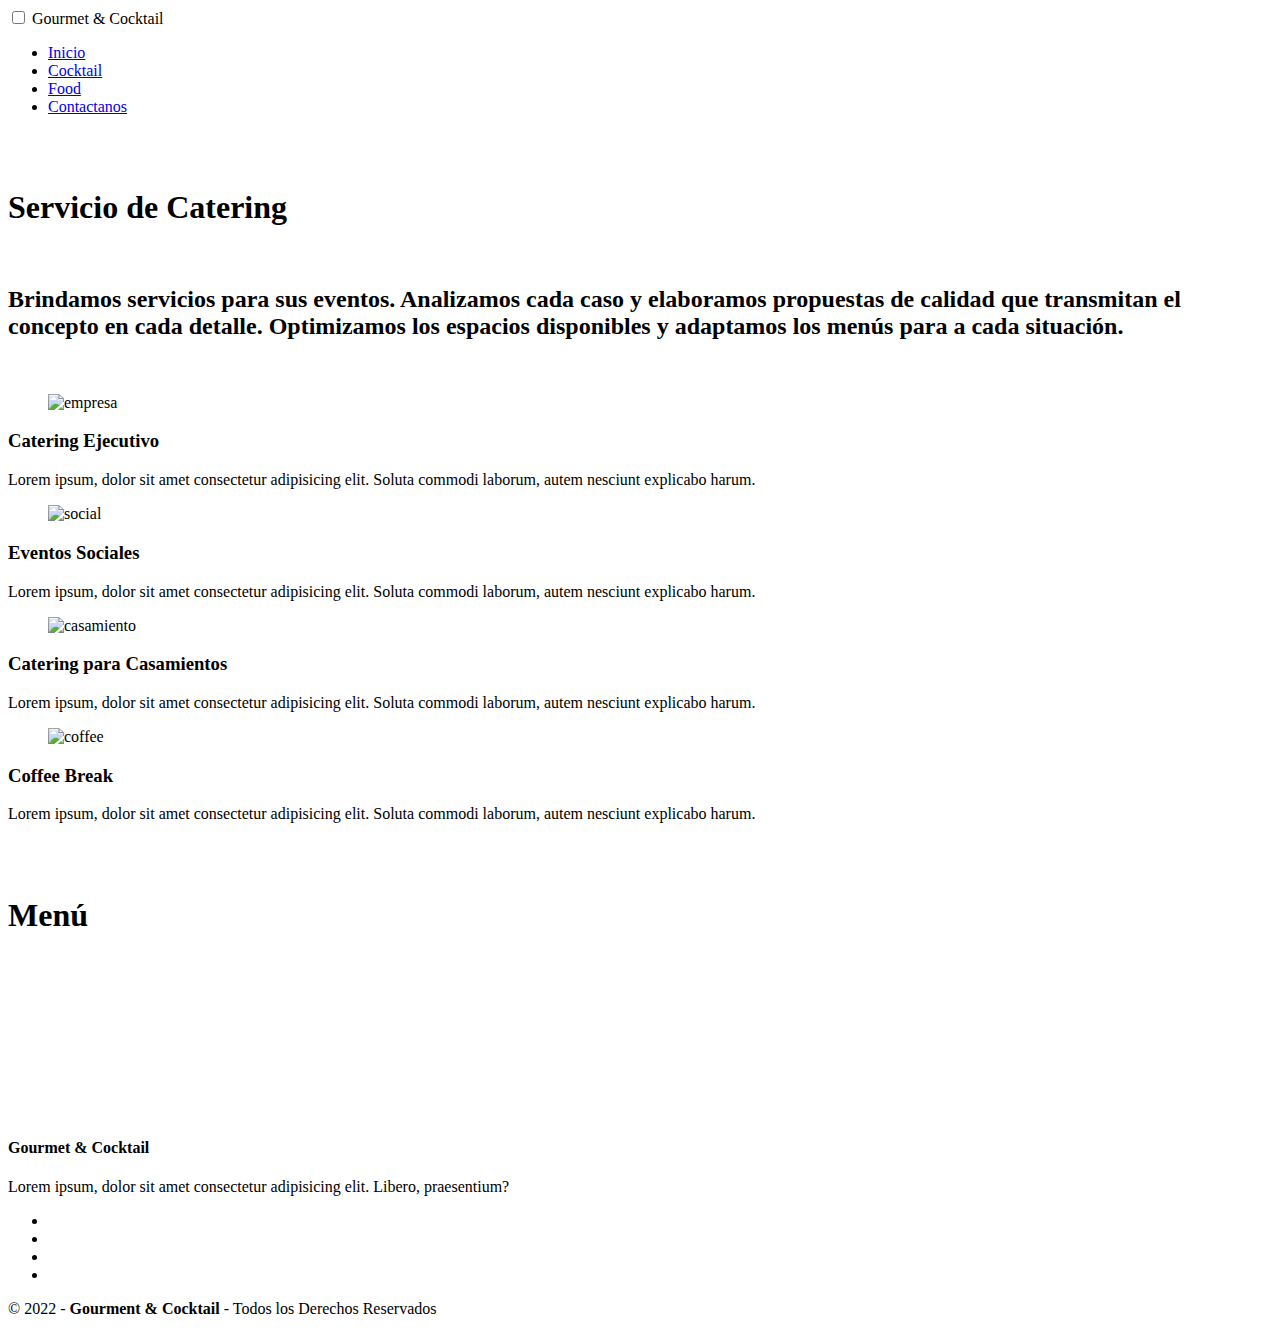
==== food.html @ 54bcd25a "Create food.html" ====
<!DOCTYPE html>
<html lang="en">

    <head>
        <meta charset="UTF-8">
        <meta http-equiv="X-UA-Compatible" content="IE=edge">
        <meta name="viewport" content="width=device-width, initial-scale=1.0">
        <title>Gourmet & Cocktail</title>
    
        <link rel="icon" href="iconos/cocktail.png">
        <link rel="stylesheet" href="estilo.css/estilo.css">
    
        <link rel="preconnect" href="https://fonts.googleapis.com">
        <link rel="preconnect" href="https://fonts.gstatic.com" crossorigin>
        <link href="https://fonts.googleapis.com/css2?family=DM+Serif+Display:ital@1&display=swap" rel="stylesheet">
    
        <link rel="preconnect" href="https://fonts.googleapis.com">
        <link rel="preconnect" href="https://fonts.gstatic.com" crossorigin>
        <link href="https://fonts.googleapis.com/css2?family=Baloo+2&display=swap" rel="stylesheet">
        <script src="https://kit.fontawesome.com/c1363a98d4.js" crossorigin="anonymous"></script>
    </head>

 <body>     
    <nav>
        <input type="checkbox" id="check">
        <label for="check" class="checkbtn">
            <i class="fa-solid fa-bars"></i>
        </label>
        <label class="logo"> Gourmet & Cocktail</label>
        <ul>
            <li><a class="active" href="index.html">Inicio</a></li>
            <li><a class="active" href="cocktail.html">Cocktail</a></li>
            <li><a class="active" href="food.html">Food</a></li>
            <li><a class="active" href="contactanos.html">Contactanos</a></li>
        </ul>
    </nav>
    <br><br>

    <main>
        <div>
            <h1 class="lines-effect" >Servicio de Catering </h1>
            <br>
            <h2>Brindamos servicios para sus eventos. Analizamos cada caso y elaboramos propuestas de calidad que transmitan el concepto en cada detalle. Optimizamos los espacios disponibles y adaptamos los menús para a cada situación.</h2>
        </div>

        <br>
      
        <div class="contenedor-servicios" >            
            <div class="carta" >
                <figure>
                    <img src="./fotos servicio/empresa.jpg" alt="empresa">
                </figure>
                <div class="contenido" >
                    <h3>Catering Ejecutivo</h3>
                    <p>Lorem ipsum, dolor sit amet consectetur adipisicing elit. Soluta commodi laborum, autem nesciunt explicabo harum.</p>
                </div>
            </div>
            <div class="carta" >
                <figure>
                    <img src="./fotos servicio/catering.jpg" alt="social" >
                </figure>
                <div class="contenido" >
                    <h3>Eventos Sociales</h3>
                    <p>Lorem ipsum, dolor sit amet consectetur adipisicing elit. Soluta commodi laborum, autem nesciunt explicabo harum.</p>
                </div>
            </div>
            <div class="carta" >
                <figure>
                    <img src="./fotos servicio/casamiento.webp" alt="casamiento">
                </figure>
                <div class="contenido" >
                    <h3>Catering para Casamientos</h3>
                    <p>Lorem ipsum, dolor sit amet consectetur adipisicing elit. Soluta commodi laborum, autem nesciunt explicabo harum.</p>
                </div>
            </div>
            <div class="carta" >
                <figure>
                    <img src="./fotos servicio/mesadulce.jpg" alt="coffee">
                </figure>
                <div class="contenido" >
                    <h3>Coffee Break</h3>
                    <p>Lorem ipsum, dolor sit amet consectetur adipisicing elit. Soluta commodi laborum, autem nesciunt explicabo harum.</p>
                </div>
            </div>   
        </div>
          
        <br><br>

        <h1 class="lines-effect">Menú</h1>
        <br>
    
        <br><br>

         <div class="contenedor-food">
            <div class="galeria-food">
                <div class="imagen-food">
                    <img src="Gourmet/1carne.jpg" alt=""></div>
                <div class="imagen-food">
                    <img src="Gourmet/2pollo.jpg" alt=""></div>
                <div class="imagen-food">
                    <img src="Gourmet/3mariscos.jpg" alt=""></div>
                <div class="imagen-food">
                    <img src="Gourmet/4ensalada.jpg" alt=""></div>
                <div class="imagen-food">
                    <img src="Gourmet/5pastas.jpg" alt=""></div>
                <div class="imagen-food">
                    <img src="Gourmet/6postre.jpg" alt=""></div>
            </div>
        </div>
            
    </main>

   <footer>
        <div class="footer-content">
            <h4>Gourmet & Cocktail</h4>
            <p>Lorem ipsum, dolor sit amet consectetur adipisicing elit. Libero, praesentium?</p>
            <ul class="socials">
                <li><a target="_blank" href="https://www.facebook.com">
                    <i class="fa fa-facebook"></i></a></li>
                
                <li><a target="_blank" href="https://www.instagram.com"><i class="fa fa-instagram"></i></a></li>
                 
                <li><a target="_blank" href="https://wa.me/+5491100000000?text=Por%20favor%20envieme%20más%20información">
                    <i class="fa-brands fa-whatsapp"></i></a></li>
                
                <li><a target="_blank" href="gourment.cocktail@gmail.com"><i class="fa-regular fa-envelope"></i></a></li>
            </ul>
        </div>
        <div class="footer-bottom">
            <p>&copy; 2022 - <b>Gourment & Cocktail</b> - Todos los Derechos Reservados</p>
        </div>
   </footer>

</body>

</html>
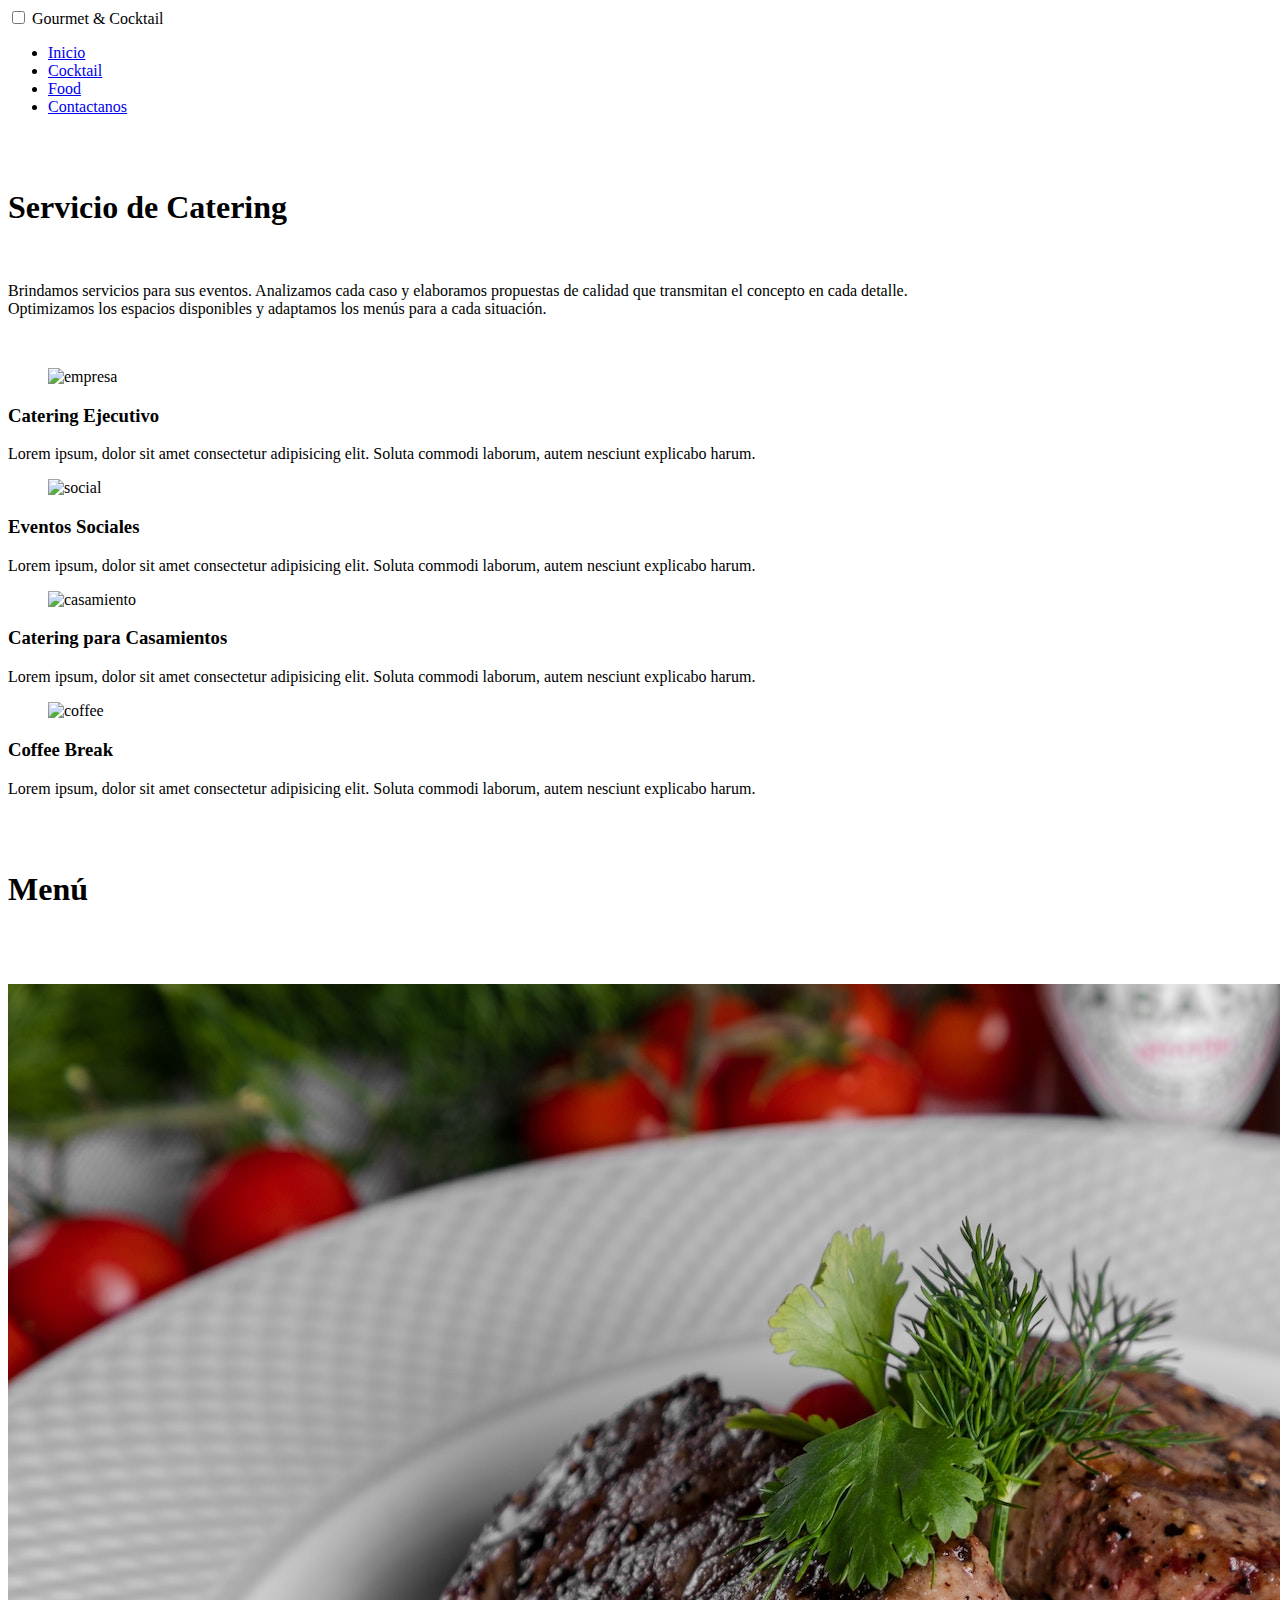
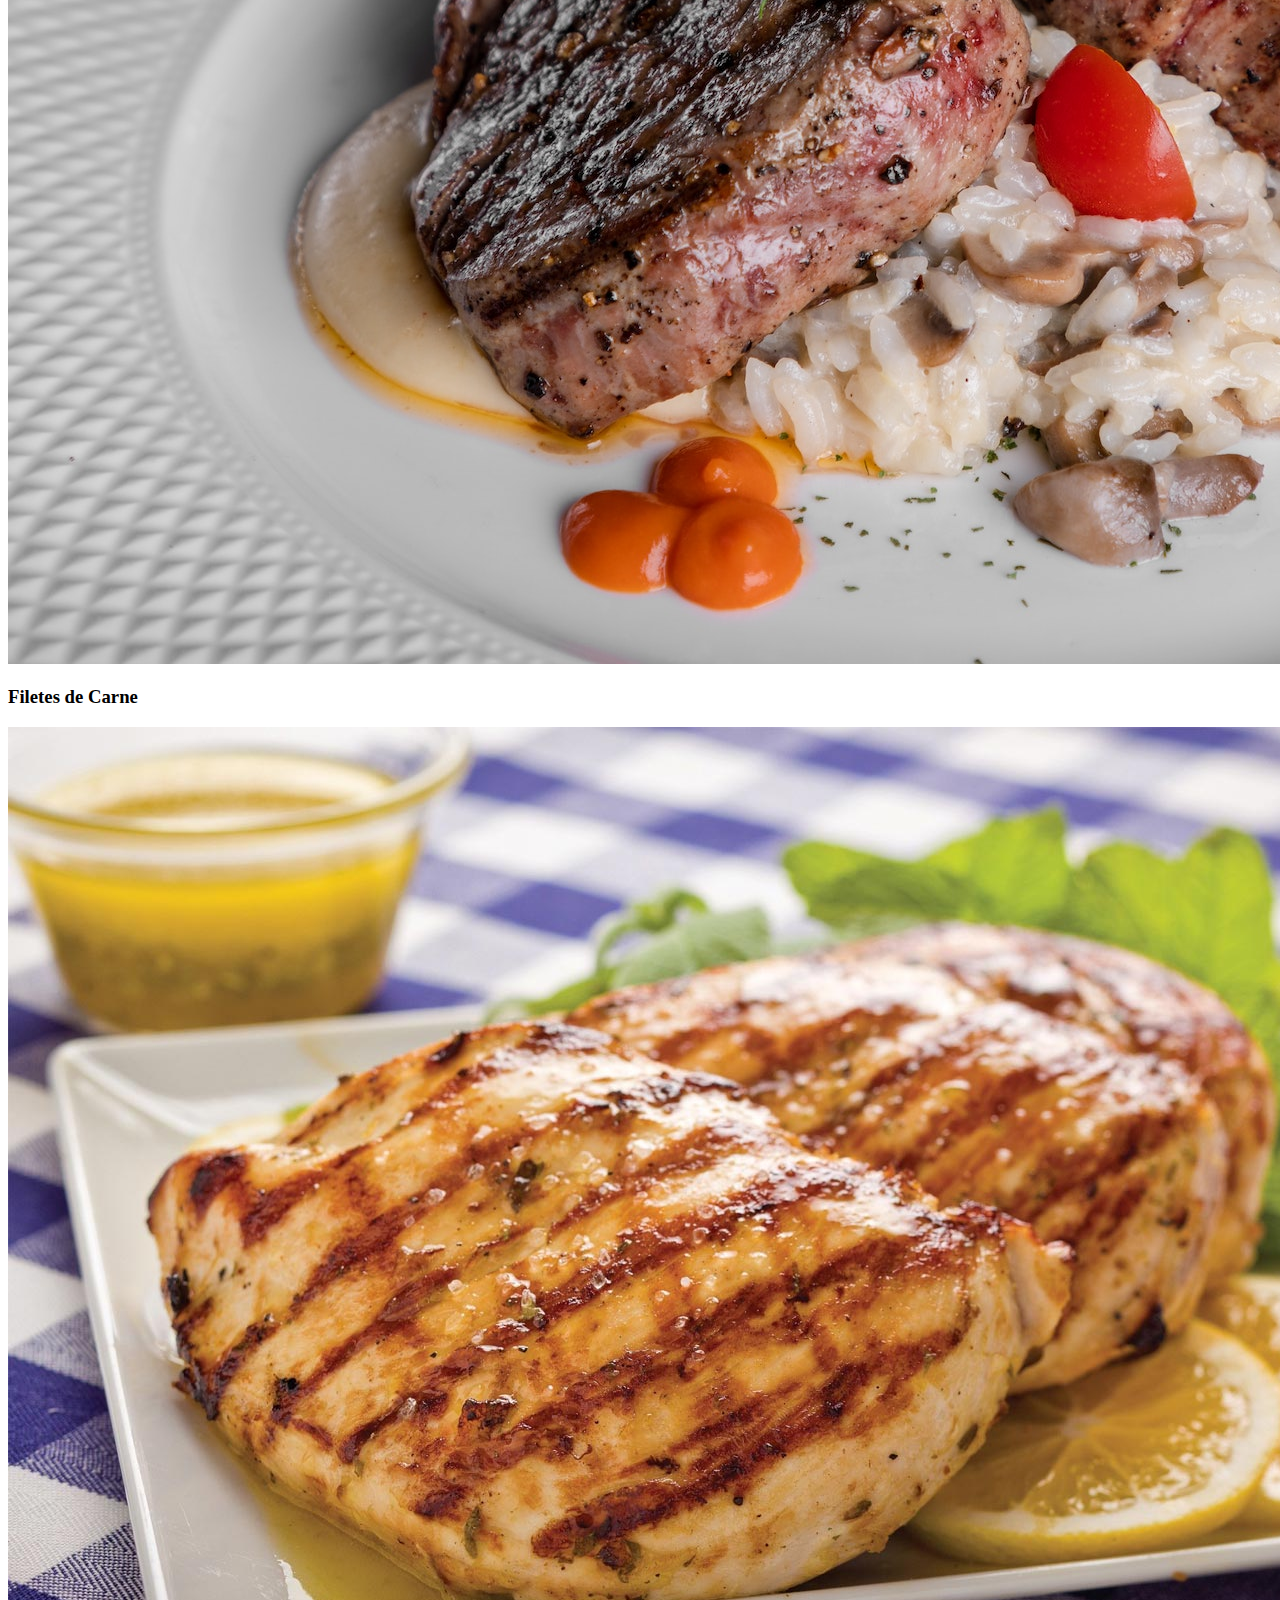
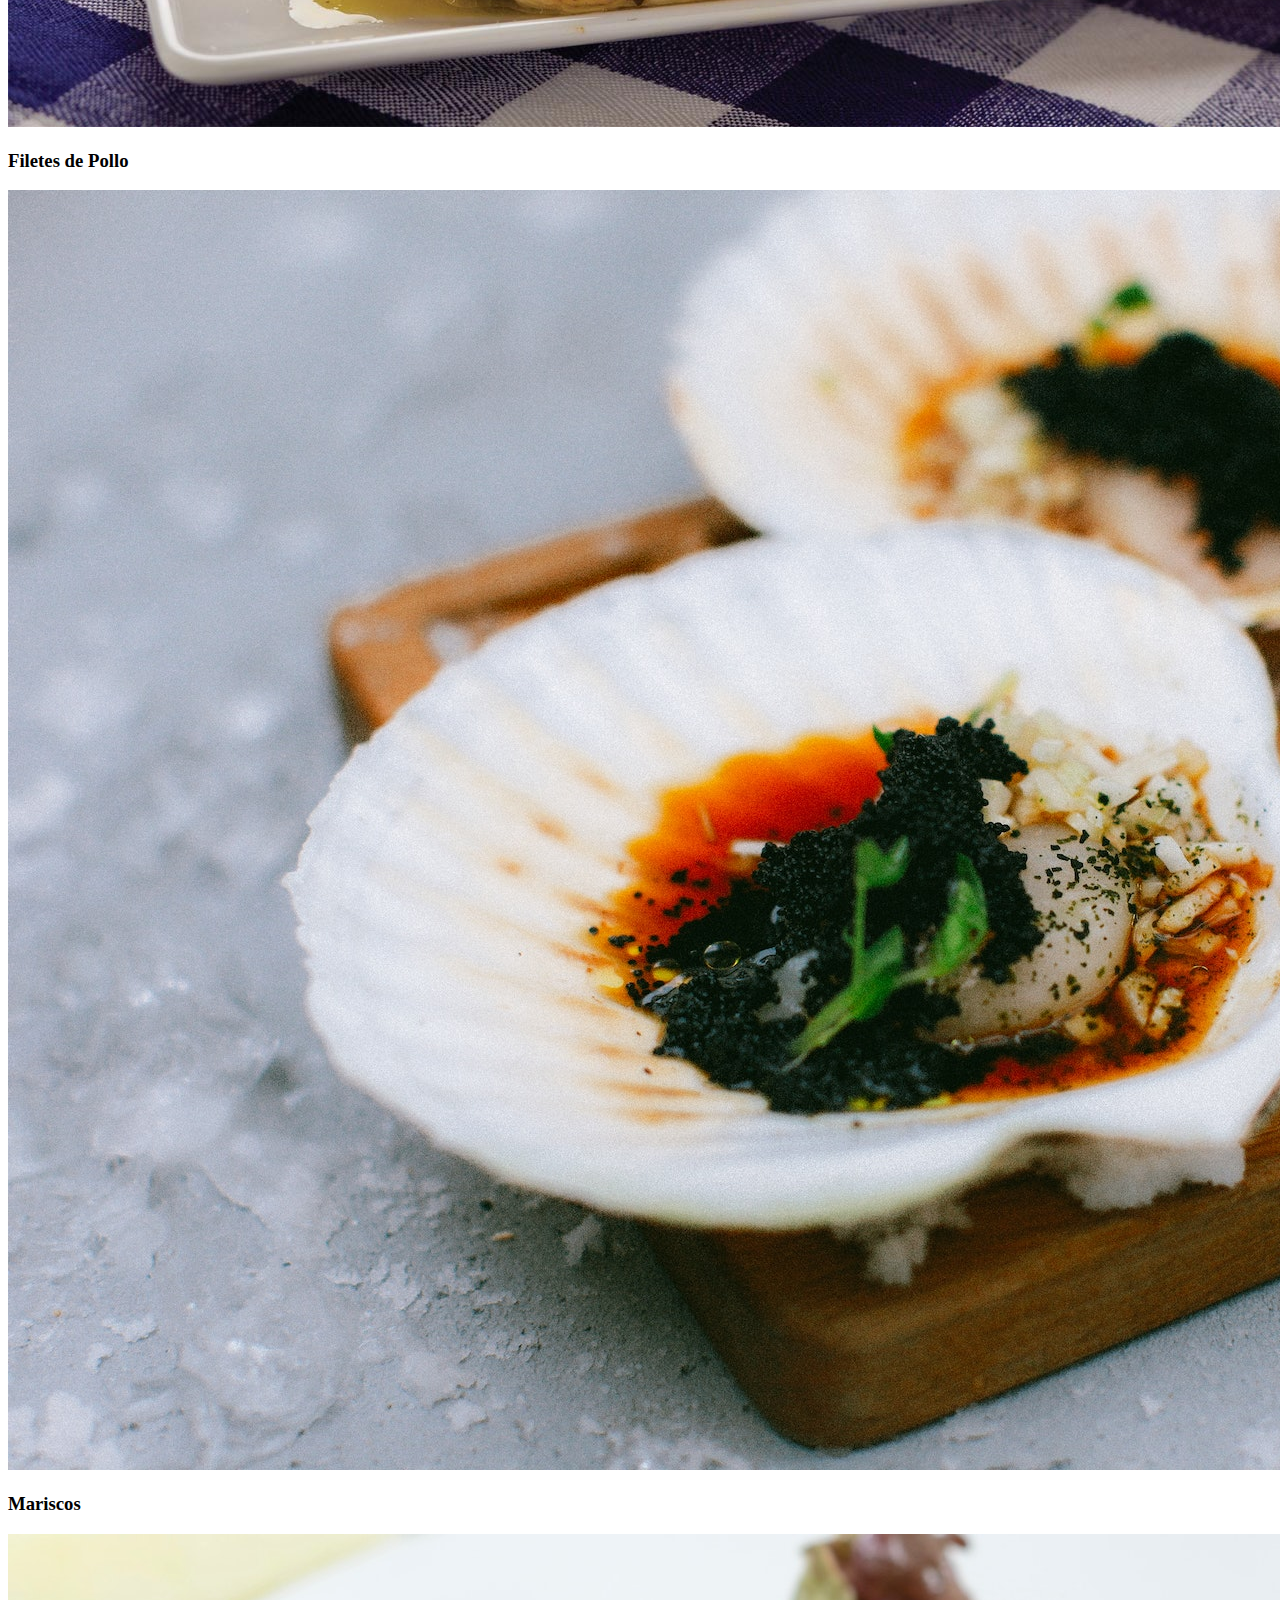
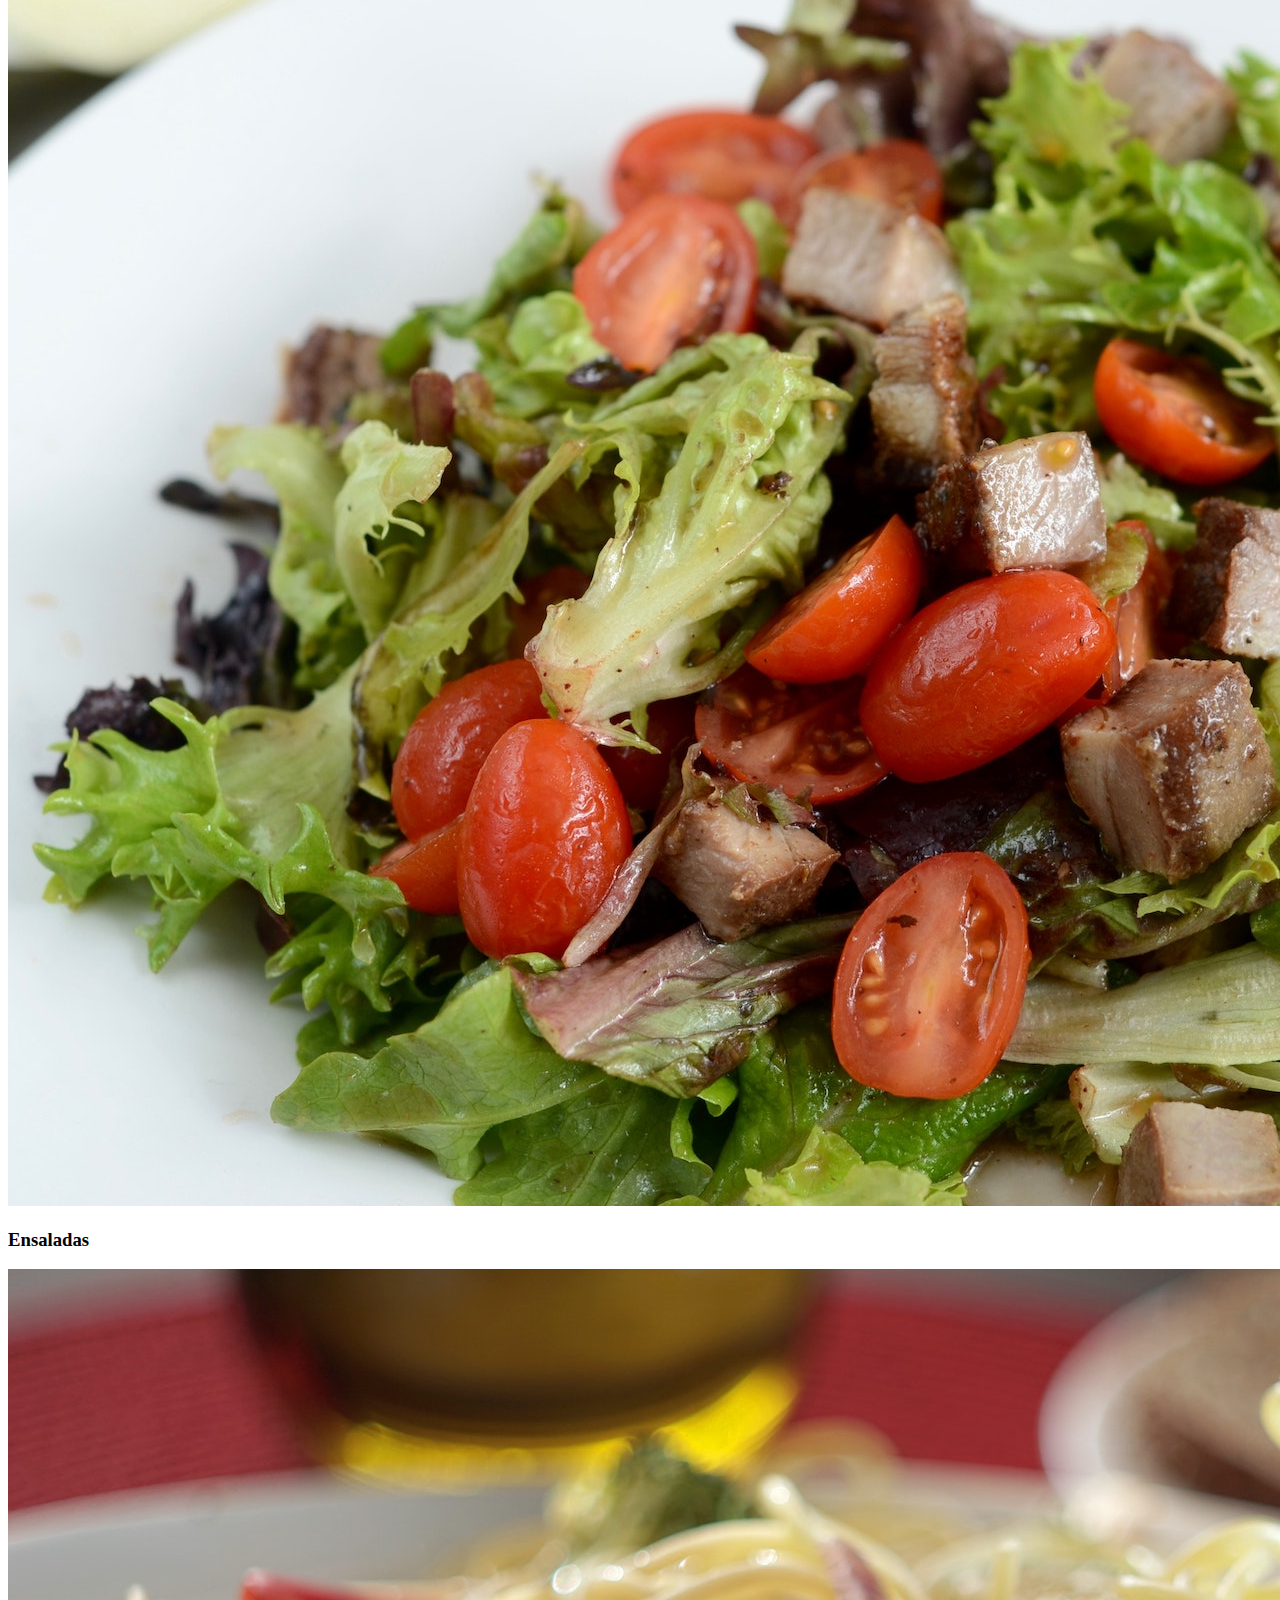
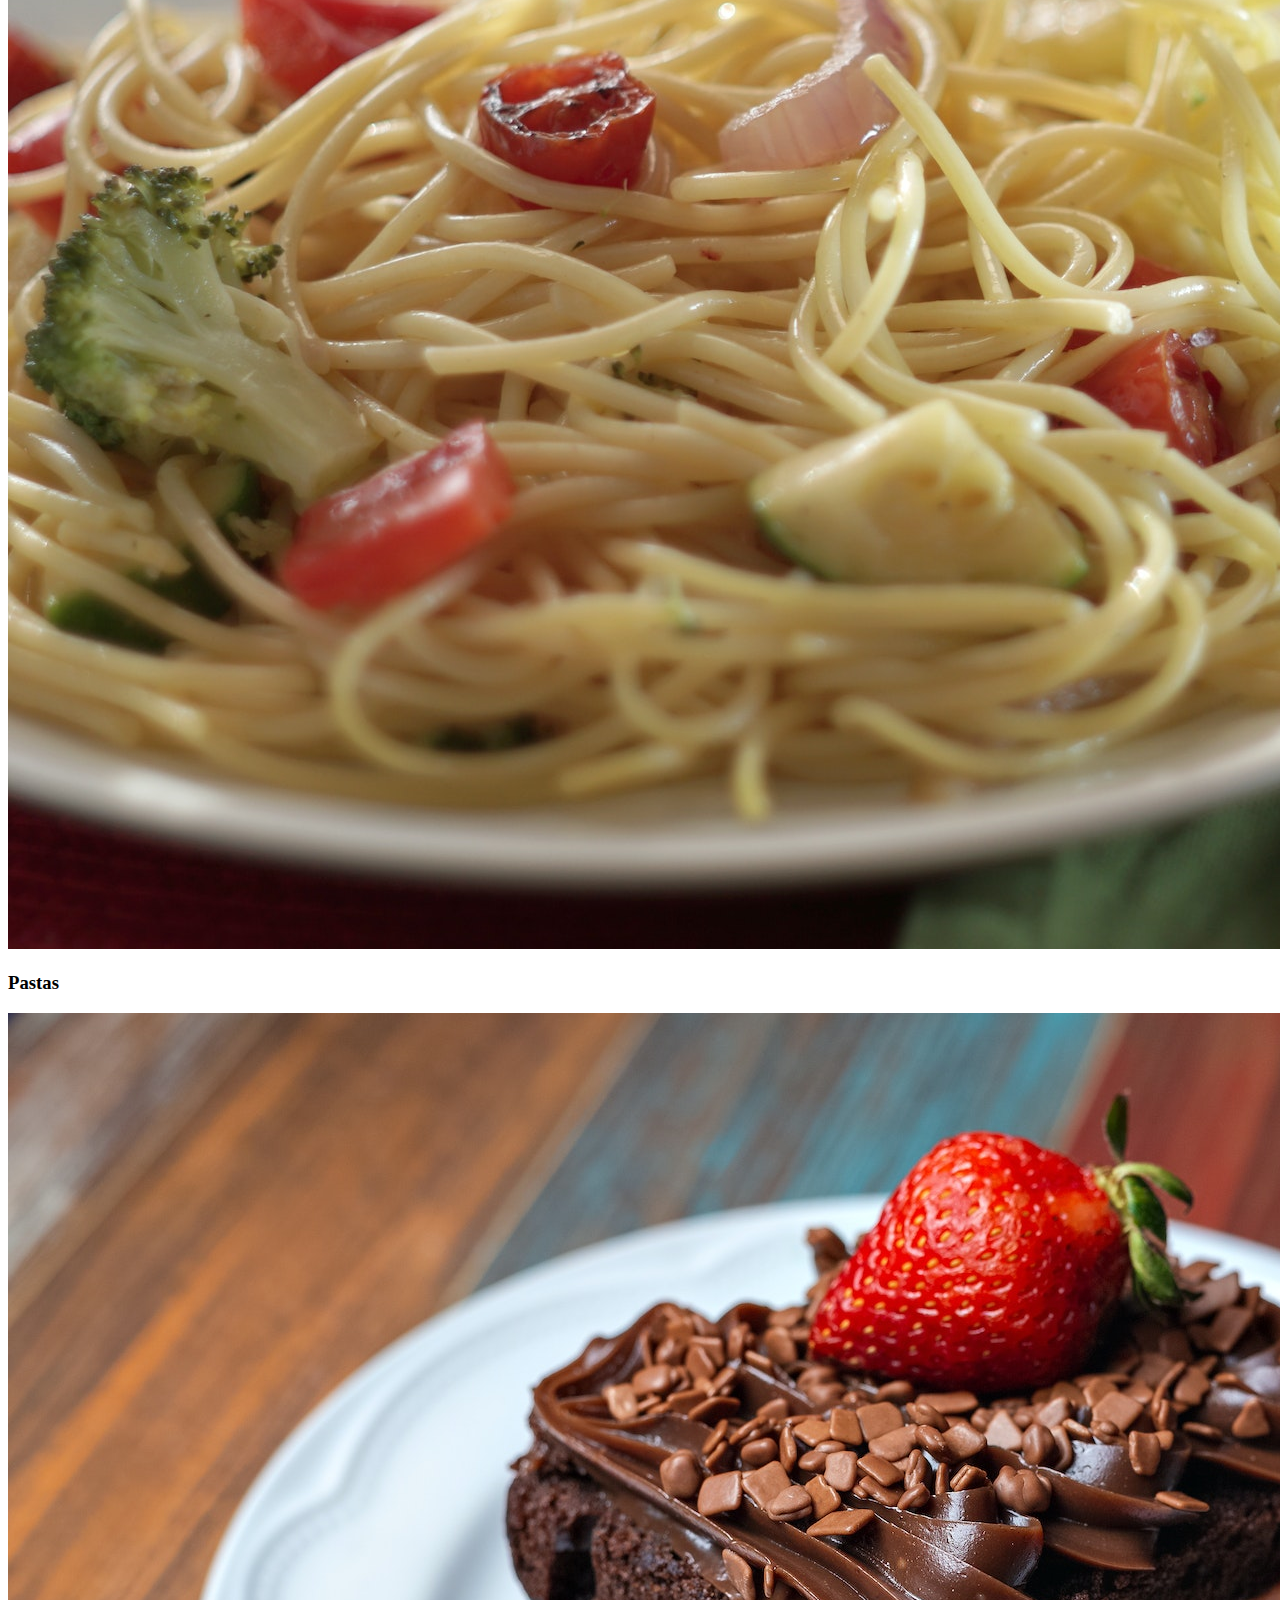
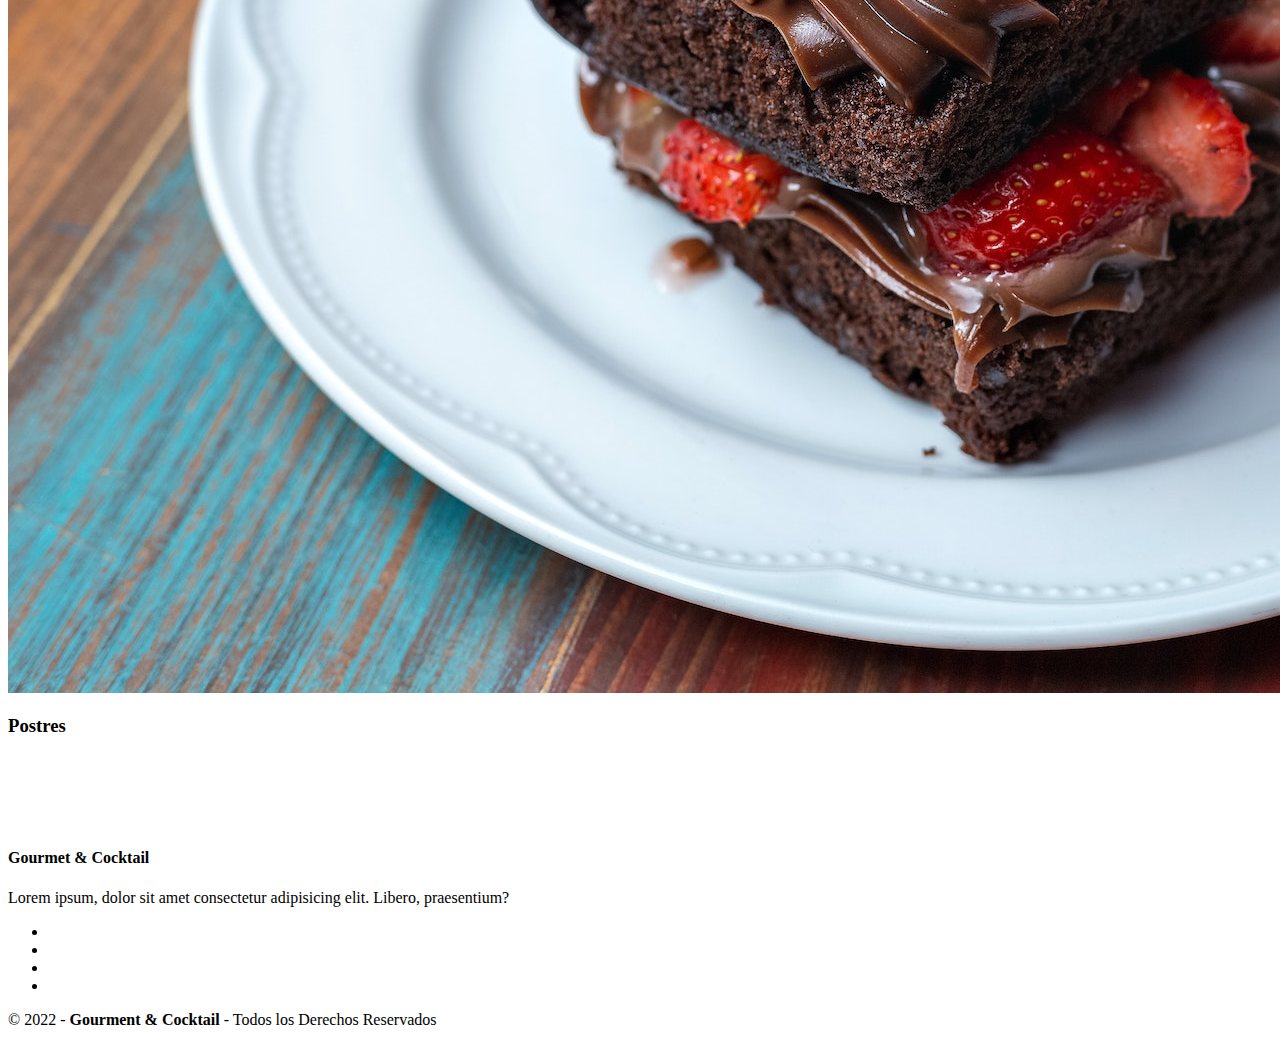
==== commit 7092f8cc: "Update food.html" ====
--- a/food.html
+++ b/food.html
@@ -1,26 +1,26 @@
 <!DOCTYPE html>
 <html lang="en">
 
-    <head>
-        <meta charset="UTF-8">
-        <meta http-equiv="X-UA-Compatible" content="IE=edge">
-        <meta name="viewport" content="width=device-width, initial-scale=1.0">
-        <title>Gourmet & Cocktail</title>
-    
-        <link rel="icon" href="iconos/cocktail.png">
-        <link rel="stylesheet" href="estilo.css/estilo.css">
-    
-        <link rel="preconnect" href="https://fonts.googleapis.com">
-        <link rel="preconnect" href="https://fonts.gstatic.com" crossorigin>
-        <link href="https://fonts.googleapis.com/css2?family=DM+Serif+Display:ital@1&display=swap" rel="stylesheet">
-    
-        <link rel="preconnect" href="https://fonts.googleapis.com">
-        <link rel="preconnect" href="https://fonts.gstatic.com" crossorigin>
-        <link href="https://fonts.googleapis.com/css2?family=Baloo+2&display=swap" rel="stylesheet">
-        <script src="https://kit.fontawesome.com/c1363a98d4.js" crossorigin="anonymous"></script>
-    </head>
+<head>
+    <meta charset="UTF-8">
+    <meta http-equiv="X-UA-Compatible" content="IE=edge">
+    <meta name="viewport" content="width=device-width, initial-scale=1.0">
+    <title>Gourmet & Cocktail</title>
 
- <body>     
+    <link rel="icon" href="iconos/cocktail.ico">
+    <link rel="stylesheet" href="estilo.css/estilo.css">
+
+    <link rel="preconnect" href="https://fonts.googleapis.com">
+    <link rel="preconnect" href="https://fonts.gstatic.com" crossorigin>
+    <link href="https://fonts.googleapis.com/css2?family=DM+Serif+Display:ital@1&display=swap" rel="stylesheet">
+
+    <link rel="preconnect" href="https://fonts.googleapis.com">
+    <link rel="preconnect" href="https://fonts.gstatic.com" crossorigin>
+    <link href="https://fonts.googleapis.com/css2?family=Baloo+2&display=swap" rel="stylesheet">
+    <script src="https://kit.fontawesome.com/c1363a98d4.js" crossorigin="anonymous"></script>
+</head>
+
+<body>
     <nav>
         <input type="checkbox" id="check">
         <label for="check" class="checkbtn">
@@ -38,98 +38,120 @@
 
     <main>
         <div>
-            <h1 class="lines-effect" >Servicio de Catering </h1>
+            <h1 class="lines-effect">Servicio de Catering </h1>
             <br>
-            <h2>Brindamos servicios para sus eventos. Analizamos cada caso y elaboramos propuestas de calidad que transmitan el concepto en cada detalle. Optimizamos los espacios disponibles y adaptamos los menús para a cada situación.</h2>
+            <div class="parrafo-food">
+            <p> Brindamos servicios para sus eventos. Analizamos cada caso y elaboramos propuestas de calidad que
+                transmitan el concepto en cada detalle. <br> Optimizamos los espacios disponibles y adaptamos los menús para
+                a cada situación.</p></div>
         </div>
 
         <br>
-      
-        <div class="contenedor-servicios" >            
-            <div class="carta" >
+
+        <div class="contenedor-servicios">
+            <div class="carta">
                 <figure>
                     <img src="./fotos servicio/empresa.jpg" alt="empresa">
                 </figure>
-                <div class="contenido" >
+                <div class="contenido">
                     <h3>Catering Ejecutivo</h3>
-                    <p>Lorem ipsum, dolor sit amet consectetur adipisicing elit. Soluta commodi laborum, autem nesciunt explicabo harum.</p>
+                    <p>Lorem ipsum, dolor sit amet consectetur adipisicing elit. Soluta commodi laborum, autem nesciunt
+                        explicabo harum.</p>
                 </div>
             </div>
-            <div class="carta" >
+            <div class="carta">
                 <figure>
-                    <img src="./fotos servicio/catering.jpg" alt="social" >
+                    <img src="./fotos servicio/catering.jpg" alt="social">
                 </figure>
-                <div class="contenido" >
+                <div class="contenido">
                     <h3>Eventos Sociales</h3>
-                    <p>Lorem ipsum, dolor sit amet consectetur adipisicing elit. Soluta commodi laborum, autem nesciunt explicabo harum.</p>
+                    <p>Lorem ipsum, dolor sit amet consectetur adipisicing elit. Soluta commodi laborum, autem nesciunt
+                        explicabo harum.</p>
                 </div>
             </div>
-            <div class="carta" >
+            <div class="carta">
                 <figure>
                     <img src="./fotos servicio/casamiento.webp" alt="casamiento">
                 </figure>
-                <div class="contenido" >
+                <div class="contenido">
                     <h3>Catering para Casamientos</h3>
-                    <p>Lorem ipsum, dolor sit amet consectetur adipisicing elit. Soluta commodi laborum, autem nesciunt explicabo harum.</p>
+                    <p>Lorem ipsum, dolor sit amet consectetur adipisicing elit. Soluta commodi laborum, autem nesciunt
+                        explicabo harum.</p>
                 </div>
             </div>
-            <div class="carta" >
+            <div class="carta">
                 <figure>
                     <img src="./fotos servicio/mesadulce.jpg" alt="coffee">
                 </figure>
-                <div class="contenido" >
+                <div class="contenido">
                     <h3>Coffee Break</h3>
-                    <p>Lorem ipsum, dolor sit amet consectetur adipisicing elit. Soluta commodi laborum, autem nesciunt explicabo harum.</p>
+                    <p>Lorem ipsum, dolor sit amet consectetur adipisicing elit. Soluta commodi laborum, autem nesciunt
+                        explicabo harum.</p>
                 </div>
-            </div>   
+            </div>
         </div>
-          
+
         <br><br>
 
         <h1 class="lines-effect">Menú</h1>
         <br>
-    
+
         <br><br>
 
-         <div class="contenedor-food">
+        <div class="contenedor-food">
             <div class="galeria-food">
                 <div class="imagen-food">
-                    <img src="Gourmet/1carne.jpg" alt=""></div>
+                    <img src="Gourmet/1carne.jpg" alt="">
+                        <h3>Filetes de Carne</h3>
+                </div>
                 <div class="imagen-food">
-                    <img src="Gourmet/2pollo.jpg" alt=""></div>
+                    <img src="Gourmet/2pollo.jpg" alt="">
+                        <h3>Filetes de Pollo</h3>
+                </div>
                 <div class="imagen-food">
-                    <img src="Gourmet/3mariscos.jpg" alt=""></div>
+                    <img src="Gourmet/3mariscos.jpg" alt="">
+                    <h3>Mariscos</h3>
+                </div>
                 <div class="imagen-food">
-                    <img src="Gourmet/4ensalada.jpg" alt=""></div>
+                    <img src="Gourmet/4ensalada.jpg" alt="">
+                    <h3>Ensaladas</h3>
+                </div>
                 <div class="imagen-food">
-                    <img src="Gourmet/5pastas.jpg" alt=""></div>
+                    <img src="Gourmet/5pastas.jpg" alt="">
+                    <h3>Pastas</h3>
+                </div>
                 <div class="imagen-food">
-                    <img src="Gourmet/6postre.jpg" alt=""></div>
+                    <img src="Gourmet/6postre.jpg" alt="">
+                    <h3>Postres</h3>
+                </div>
             </div>
         </div>
-            
+
     </main>
+    <br><br><br><br>
 
-   <footer>
+    <footer>
         <div class="footer-content">
             <h4>Gourmet & Cocktail</h4>
             <p>Lorem ipsum, dolor sit amet consectetur adipisicing elit. Libero, praesentium?</p>
             <ul class="socials">
                 <li><a target="_blank" href="https://www.facebook.com">
-                    <i class="fa fa-facebook"></i></a></li>
-                
+                        <i class="fa fa-facebook"></i></a></li>
+
                 <li><a target="_blank" href="https://www.instagram.com"><i class="fa fa-instagram"></i></a></li>
-                 
-                <li><a target="_blank" href="https://wa.me/+5491100000000?text=Por%20favor%20envieme%20más%20información">
-                    <i class="fa-brands fa-whatsapp"></i></a></li>
-                
-                <li><a target="_blank" href="gourment.cocktail@gmail.com"><i class="fa-regular fa-envelope"></i></a></li>
+
+                <li><a target="_blank"
+                        href="https://wa.me/+5491100000000?text=Por%20favor%20envieme%20más%20información">
+                        <i class="fa-brands fa-whatsapp"></i></a></li>
+
+                <li><a target="_blank" href="gourment.cocktail@gmail.com"><i class="fa-regular fa-envelope"></i></a>
+                </li>
             </ul>
         </div>
         <div class="footer-bottom">
             <p>&copy; 2022 - <b>Gourment & Cocktail</b> - Todos los Derechos Reservados</p>
         </div>
-   </footer>
+    </footer>
 
 </body>
 
